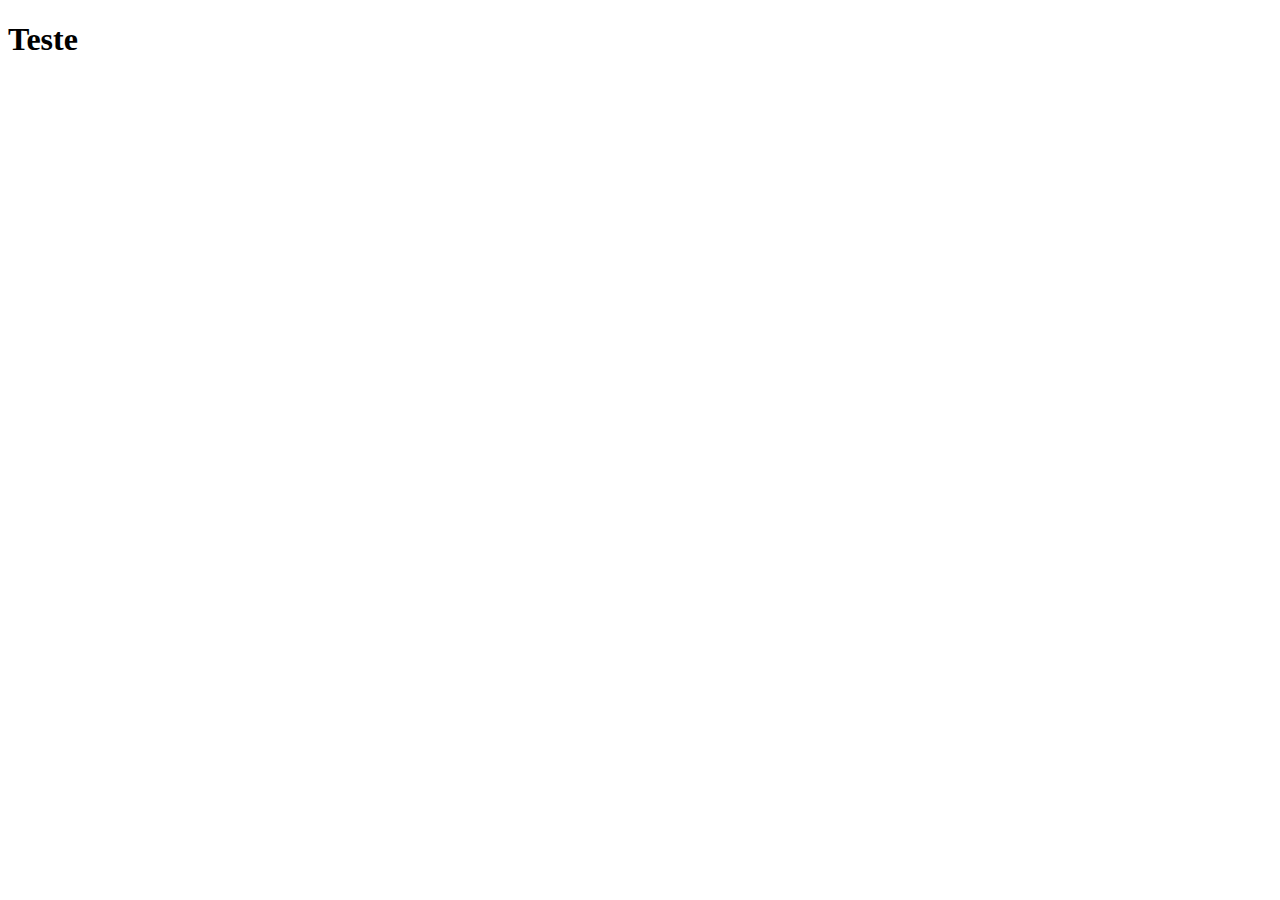
==== site_italo/index.html @ 8a1f7176 "teste da pasta de italo" ====
<!DOCTYPE html>
<html lang="en">
<head>
    <meta charset="UTF-8">
    <meta name="viewport" content="width=device-width, initial-scale=1.0">
    <meta http-equiv="X-UA-Compatible" content="ie=edge">
    <title>Italo-teste</title>
</head>
<body>
    <h1>Teste</h1>
    
</body>
</html>
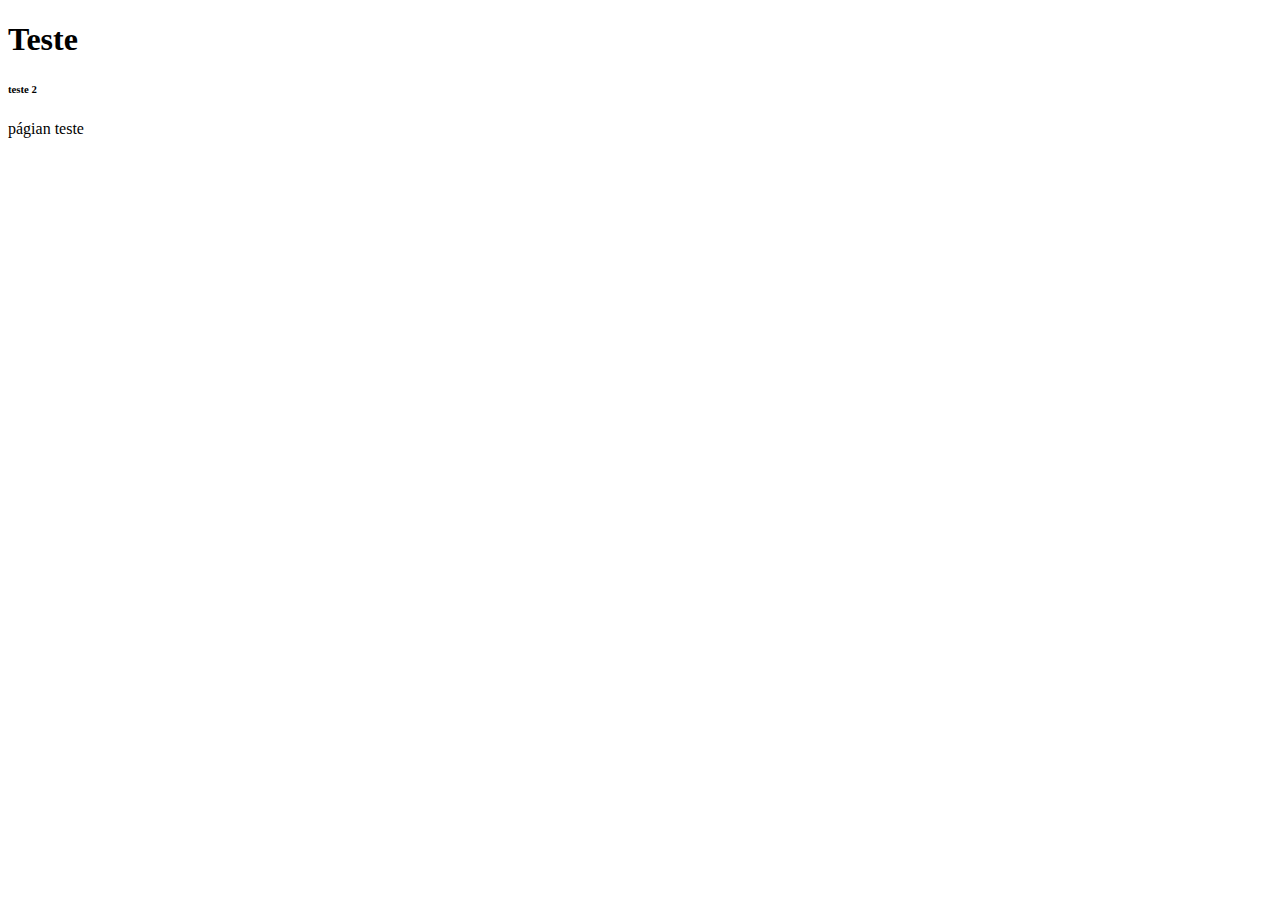
==== commit 087f7c70: "testando novamente" ====
--- a/site_italo/index.html
+++ b/site_italo/index.html
@@ -1,5 +1,5 @@
 <!DOCTYPE html>
-<html lang="en">
+<html lang="pt-br">
 <head>
     <meta charset="UTF-8">
     <meta name="viewport" content="width=device-width, initial-scale=1.0">
@@ -8,6 +8,7 @@
 </head>
 <body>
     <h1>Teste</h1>
-    
+    <h6>teste 2</h6>
+    <p>págian teste</p>
 </body>
 </html>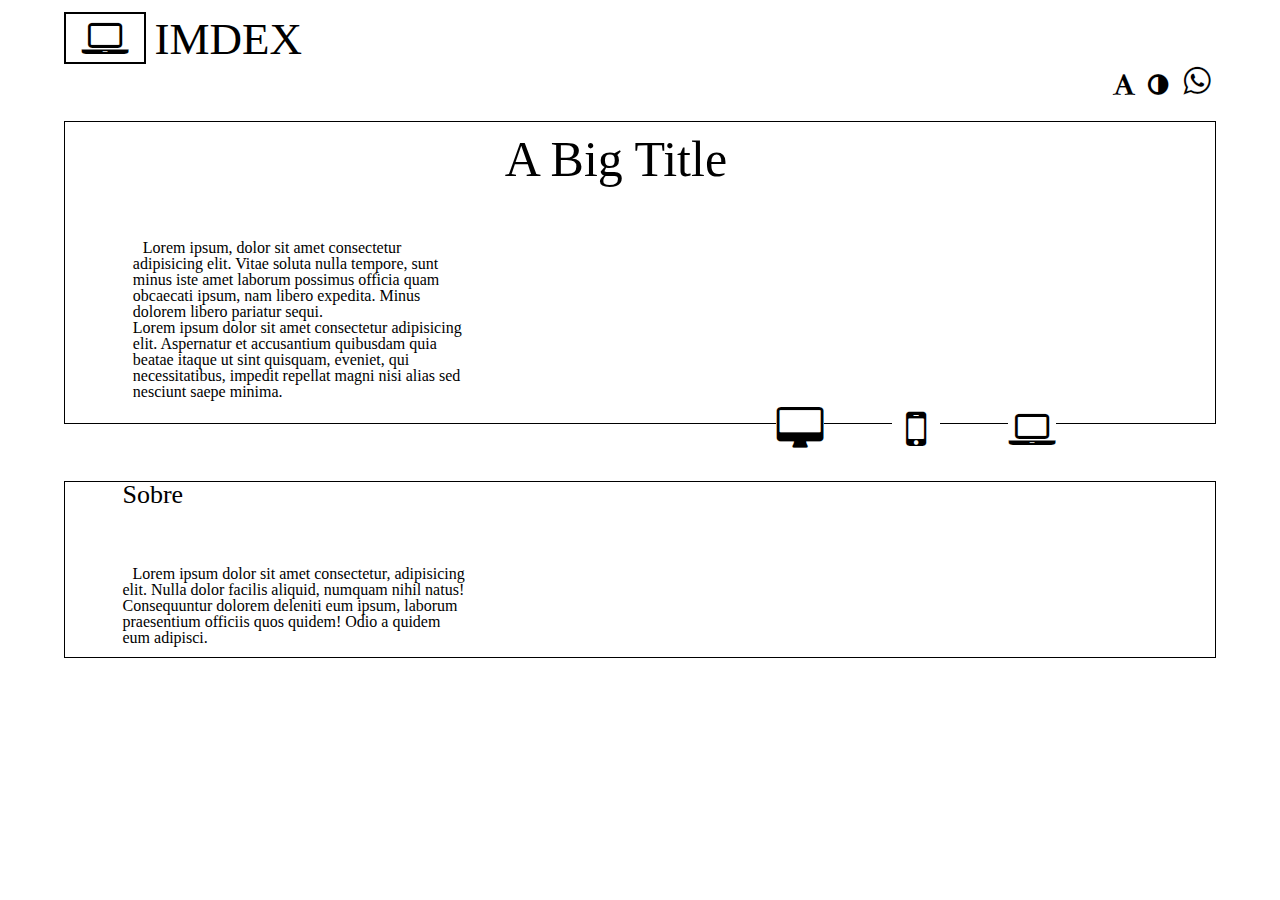
==== commit 7f071610: "vai dar bom" ====
--- a/site_italo/index.html
+++ b/site_italo/index.html
@@ -4,11 +4,56 @@
     <meta charset="UTF-8">
     <meta name="viewport" content="width=device-width, initial-scale=1.0">
     <meta http-equiv="X-UA-Compatible" content="ie=edge">
+    <link rel="stylesheet" href="css/reset.css">
+    <link rel="stylesheet" href="css/estilo.css">
     <title>Italo-teste</title>
 </head>
 <body>
-    <h1>Teste</h1>
-    <h6>teste 2</h6>
-    <p>págian teste</p>
+    
+    <div class="container">
+        <header>
+            
+                <img src="img/icon/notebook.png" id="logo" alt="">
+                <h1>IMDEX</h1>
+            
+            <div class="icones">
+                <ul>
+                    <li> <a href="#"><img src="img/icon/font.png" alt="Fonte"></a></li>
+                    <li><a href="#"><img src="img/icon/luz.png" alt=""></a></li>
+                    <li><a href=""><img src="img/icon/whats.png" alt="">
+                    </a></li>
+                </ul>
+                   
+            </div>
+        </header>
+
+        <section id="bigTitle">
+            <div>
+                <h1>A Big Title</h1>
+                <div>
+                    <p>
+                        Lorem ipsum, dolor sit amet consectetur adipisicing elit. Vitae soluta nulla tempore, sunt minus iste amet laborum possimus officia quam obcaecati ipsum, nam libero expedita. Minus dolorem libero pariatur sequi.
+                        <br>
+                        Lorem ipsum dolor sit amet consectetur adipisicing elit. Aspernatur et accusantium quibusdam quia beatae itaque ut sint quisquam, eveniet, qui necessitatibus, impedit repellat magni nisi alias sed nesciunt saepe minima.
+                    </p>
+
+                    <div class="" id="va">
+                        <ul>
+                            <li><a href="#"><img src="img/icon/pc.png" alt=""></a></li>
+                            <li><a href="#"><img src="img/icon/celular.png" alt=""></a></li>
+                            <li><a href="#"><img src="img/icon/notebook.png" alt=""></a></li>
+                        </ul>
+                    </div>
+                </div>
+            </div>
+        </section>
+        <!--Sobre-->
+        <section id="sobre">
+            <h2>Sobre</h2>
+            <p>
+                Lorem ipsum dolor sit amet consectetur, adipisicing elit. Nulla dolor facilis aliquid, numquam nihil natus! Consequuntur dolorem deleniti eum ipsum, laborum praesentium officiis quos quidem! Odio a quidem eum adipisci.
+            </p>
+        </section>
+    </div>
 </body>
 </html>--- a/site_italo/css/estilo.css
+++ b/site_italo/css/estilo.css
@@ -0,0 +1,73 @@
+.container{
+    width: 90%;
+    margin: auto;
+    display: grid;
+    grid-template-columns: auto;
+}
+#logo{
+    border: 2px solid black;
+
+    padding: 0% 26% 0% 26%;
+}
+header{
+    display: grid;
+    grid-template-columns: 5% auto;
+
+    margin-top: 1%;
+}
+header h1 {
+   padding-left: 3%;
+   padding-top: 0.5%;
+
+   font-size: 45px;
+}
+.icones{
+    position: absolute;
+    right: 5%;
+    top: 7.1%;
+
+}
+li{
+    display: inline;
+    padding: 0.2em;
+}
+
+section{
+    margin-top: 5%;
+    border: 1px solid black;
+}
+section h1{
+    font-size: 50px;
+    padding-left: 38%;
+}
+#bigTitle >div{
+    background-image: url('/miniempresa/imdexsite/site_italo/img/bigTitle.png');
+    background-repeat: no-repeat;
+    background-size: 100%;
+
+    margin: 1%;
+}
+ p{
+    width: 30%;
+    margin: 5% 0% 1% 5%;
+
+    text-indent: 10px;
+
+}
+#bigTitle h1 + div{
+
+    display: grid;
+    grid-template-columns: auto auto;
+}
+#va{
+    position: absolute;    
+    right: 15%;
+    top: 45%;
+}
+#va li{
+    padding: 2em;
+}
+#sobre h2{
+    font-size: 26px;
+    padding-left: 5%;
+}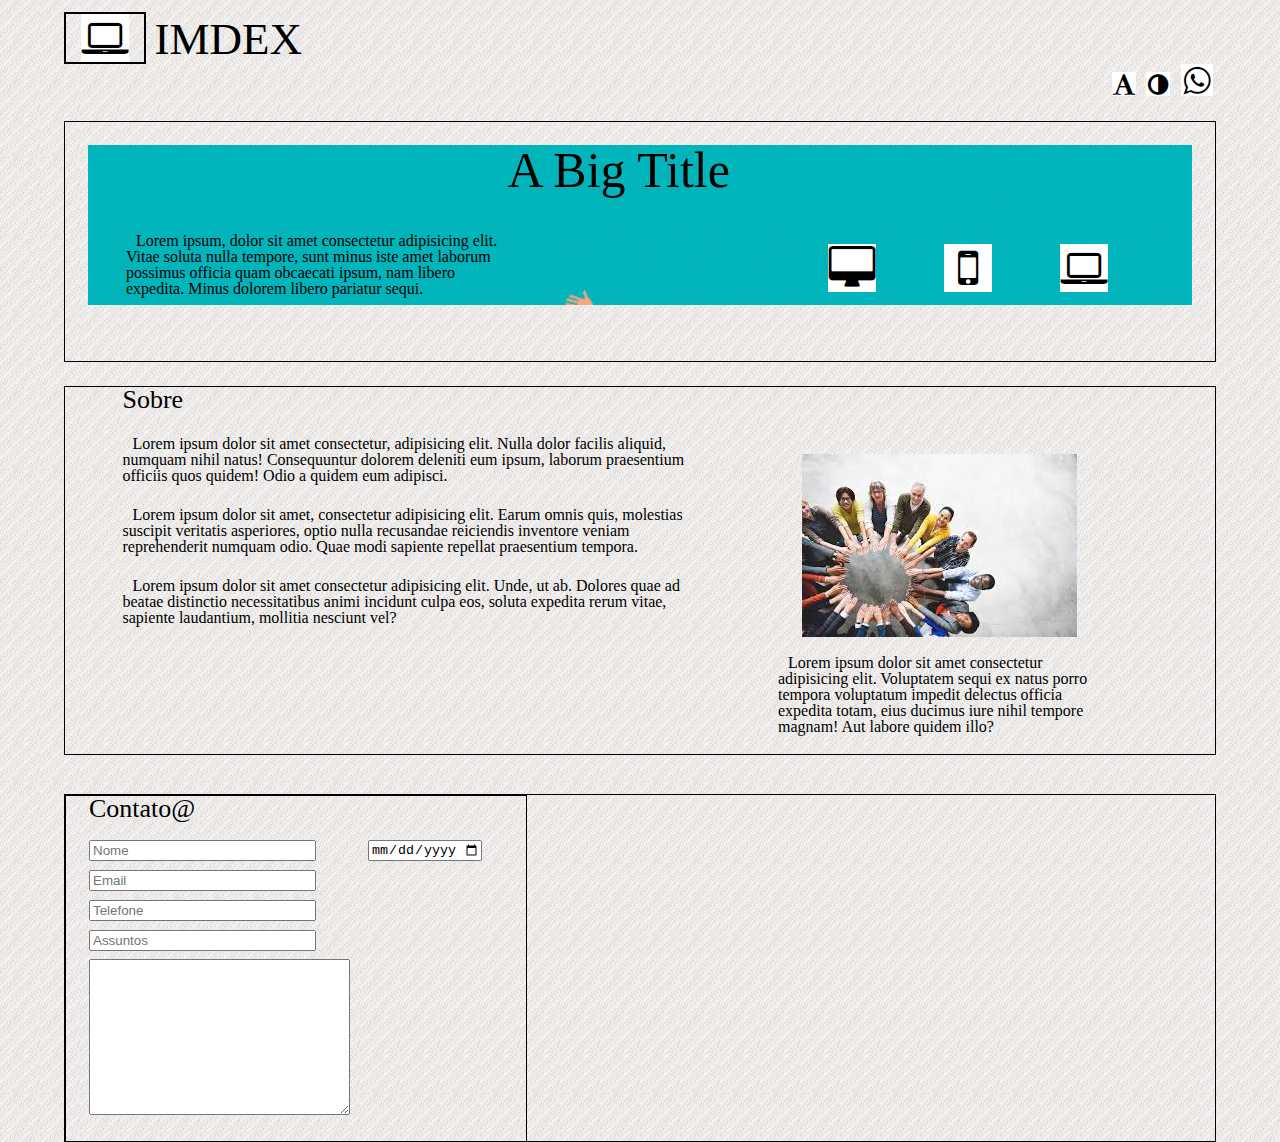
==== commit 2c719fc0: "versão feita até contatos" ====
--- a/site_italo/index.html
+++ b/site_italo/index.html
@@ -34,7 +34,6 @@
                     <p>
                         Lorem ipsum, dolor sit amet consectetur adipisicing elit. Vitae soluta nulla tempore, sunt minus iste amet laborum possimus officia quam obcaecati ipsum, nam libero expedita. Minus dolorem libero pariatur sequi.
                         <br>
-                        Lorem ipsum dolor sit amet consectetur adipisicing elit. Aspernatur et accusantium quibusdam quia beatae itaque ut sint quisquam, eveniet, qui necessitatibus, impedit repellat magni nisi alias sed nesciunt saepe minima.
                     </p>
 
                     <div class="" id="va">
@@ -50,9 +49,37 @@
         <!--Sobre-->
         <section id="sobre">
             <h2>Sobre</h2>
-            <p>
-                Lorem ipsum dolor sit amet consectetur, adipisicing elit. Nulla dolor facilis aliquid, numquam nihil natus! Consequuntur dolorem deleniti eum ipsum, laborum praesentium officiis quos quidem! Odio a quidem eum adipisci.
-            </p>
+            <div> 
+                <p>
+                    Lorem ipsum dolor sit amet consectetur, adipisicing elit. Nulla dolor facilis aliquid, numquam nihil natus! Consequuntur dolorem deleniti eum ipsum, laborum praesentium officiis quos quidem! Odio a quidem eum adipisci.
+                </p>
+                <p>
+                    Lorem ipsum dolor sit amet, consectetur adipisicing elit. Earum omnis quis, molestias suscipit veritatis asperiores, optio nulla recusandae reiciendis inventore veniam reprehenderit numquam odio. Quae modi sapiente repellat praesentium tempora.
+                </p>
+                <p>
+                    Lorem ipsum dolor sit amet consectetur adipisicing elit. Unde, ut ab. Dolores quae ad beatae distinctio necessitatibus animi incidunt culpa eos, soluta expedita rerum vitae, sapiente laudantium, mollitia nesciunt vel?
+                </p>
+                <div>
+                    <img src="img/índice.png" alt="">   
+                    <p>
+                        Lorem ipsum dolor sit amet consectetur adipisicing elit. Voluptatem sequi ex natus porro tempora voluptatum impedit delectus officia expedita totam, eius ducimus iure nihil tempore magnam! Aut labore quidem illo?
+                    </p>
+                </div>
+            </div>
+
+        </section>
+        <section id="contato">
+            <div id="formPI">
+                <h2>Contato@</h2>
+                <form action="">
+                    <input type="text" name="nome" id="nome" placeholder="Nome">
+                    <input type="date" id="data">
+                    <input type="email" name="email" placeholder="Email">
+                    <input type="tel" data-mask="(00) 00000-0000" data-mask-selectonfocus="true" name="telefone" placeholder="Telefone">
+                    <input type="text" name="assunto" placeholder="Assuntos">
+                    <textarea name="" id="" cols="30" rows="10"></textarea>
+                </form>
+            </div>
         </section>
     </div>
 </body>
--- a/site_italo/css/estilo.css
+++ b/site_italo/css/estilo.css
@@ -1,13 +1,26 @@
+body{
+    background-image: url('../img/body-background.png');
+}
+h2{
+    font-size: 26px;
+    padding-left: 5%;
+}
 .container{
     width: 90%;
     margin: auto;
     display: grid;
     grid-template-columns: auto;
+
 }
+/*HEADER*/
 #logo{
     border: 2px solid black;
 
     padding: 0% 26% 0% 26%;
+    transition: 2s;
+}
+#logo:hover{
+    background-color: rgba(0,0,0,0.5);
 }
 header{
     display: grid;
@@ -27,28 +40,32 @@
     top: 7.1%;
 
 }
+
 li{
     display: inline;
     padding: 0.2em;
 }
-
+/*BODY*/
 section{
     margin-top: 5%;
     border: 1px solid black;
+    overflow: hidden;
+    height: 90%;
 }
 section h1{
     font-size: 50px;
     padding-left: 38%;
 }
+/*BIG TITLE*/
 #bigTitle >div{
-    background-image: url('/miniempresa/imdexsite/site_italo/img/bigTitle.png');
+    background-image: url('/site_italo/img/bigTitle.png');
     background-repeat: no-repeat;
     background-size: 100%;
 
-    margin: 1%;
+    margin: 2%;
 }
  p{
-    width: 30%;
+    width: 50%;
     margin: 5% 0% 1% 5%;
 
     text-indent: 10px;
@@ -60,14 +77,79 @@
     grid-template-columns: auto auto;
 }
 #va{
-    position: absolute;    
+    position: relative;    
     right: 15%;
     top: 45%;
 }
 #va li{
     padding: 2em;
 }
+/*SOBRE*/
 #sobre h2{
-    font-size: 26px;
-    padding-left: 5%;
-}+    
+}
+#sobre div p+ div{
+    width: 40%;
+    position: relative;
+    right: 4%;
+    bottom: 2%;
+    margin-top: -10%;
+    float: right;
+
+    display: grid;
+    grid-template-columns: auto;
+}
+
+#sobre div p+ div img{
+    margin:auto;
+    margin-top: 3%;
+    transition: 2s;
+    margin-bottom: 3%;
+
+}
+#sobre div p+ div img:hover{
+    transform: scale(1.2) ;
+    box-shadow: 0 4px 8px 0 rgba(0,0,0,0.5);
+}
+
+#sobre div p+ div p{
+    float: none;
+    clear: none;
+    margin: auto;
+    margin-top: 1%;
+    width: 70%;
+}
+#sobre p{
+    margin: 2% 0% auto 5%;
+    float: left;
+    clear: both;
+}
+/*CONTATOS*/
+#formPI{
+
+    border: 1px solid black;
+
+    width: 40%;
+    height: 100%;
+}
+#formPI form{
+    margin-left: 5%;
+    margin-top: 4%;
+}
+#formPI input{
+    float: left;
+    clear: both;
+    margin-bottom: 2%;
+
+    width: 50%;
+}
+#formPI #nome{
+    width: 50%;
+    clear: none;
+}
+#formPI #data{
+    width: 25%;
+    position: relative;
+    float: right;
+    right: 10%;
+    margin-top: -7%;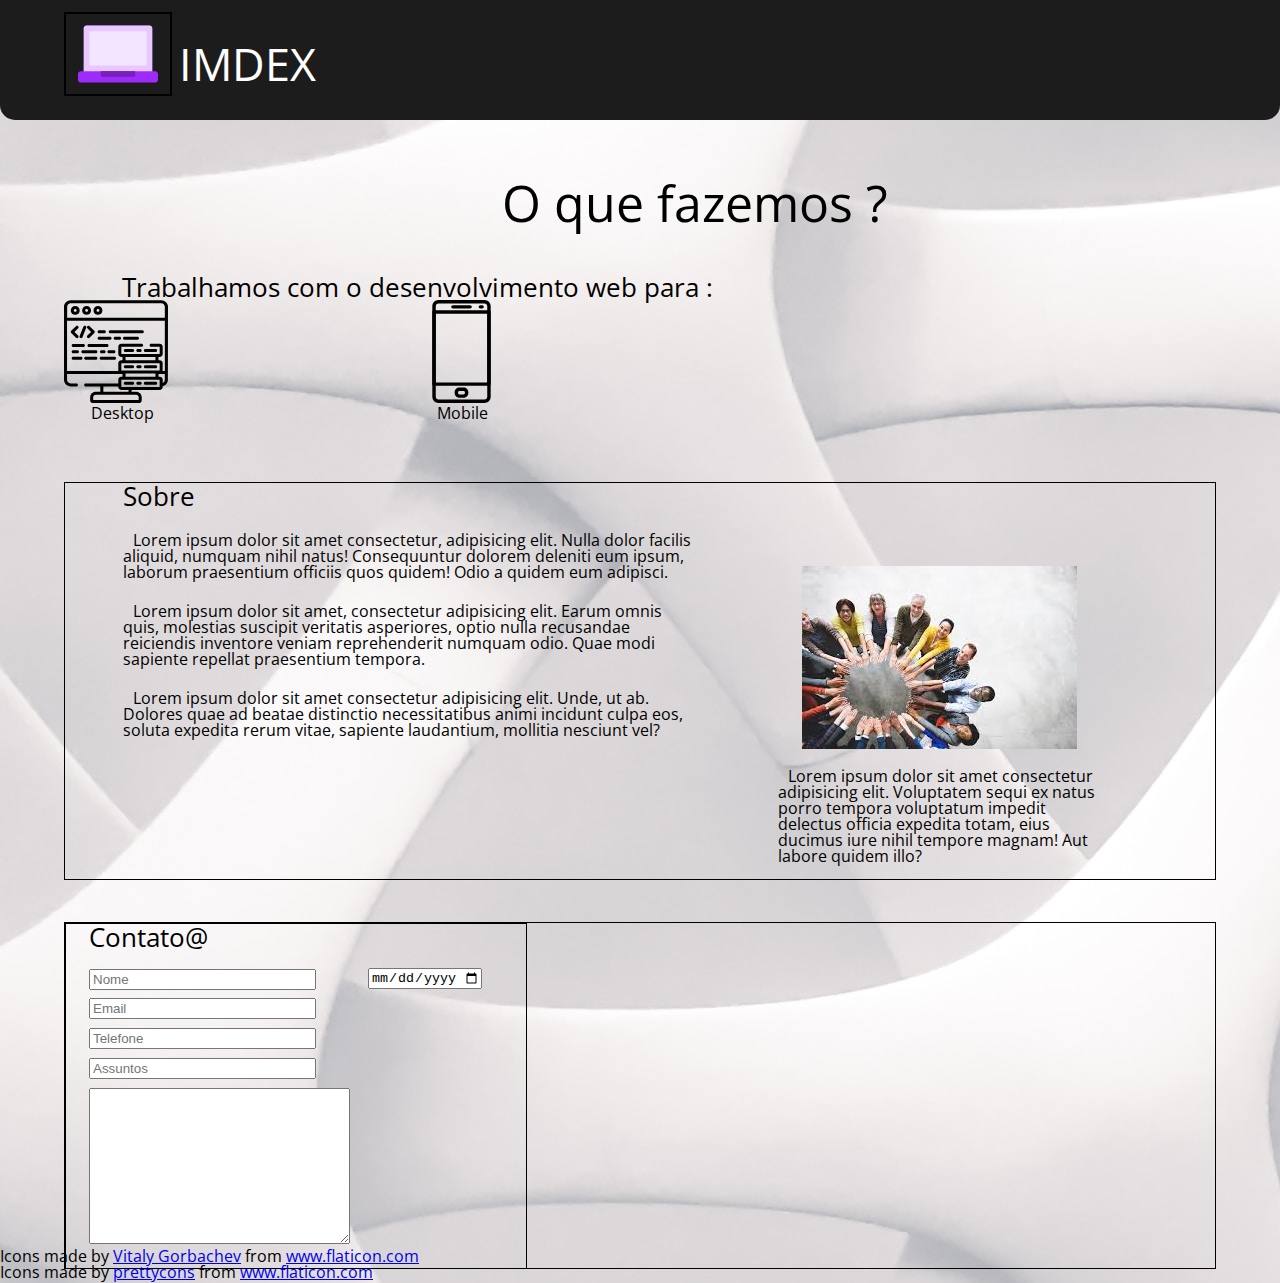
==== commit 58e45aee: "estilo mudado" ====
--- a/site_italo/index.html
+++ b/site_italo/index.html
@@ -6,81 +6,80 @@
     <meta http-equiv="X-UA-Compatible" content="ie=edge">
     <link rel="stylesheet" href="css/reset.css">
     <link rel="stylesheet" href="css/estilo.css">
+    <link href="https://fonts.googleapis.com/css?family=Open+Sans:600&display=swap" rel="stylesheet"> 
     <title>Italo-teste</title>
 </head>
 <body>
     
+    
+    <header>
+        <div class="excecao container">
+            <img src="img/laptop.svg" id="logo" alt="Logo IMDEX">
+            <h1>IMDEX</h1>
+        
+        </div>
+    </header>
     <div class="container">
-        <header>
+        <!--Big Title-->
+    <section id="bigTitle">
+        
+        <h1>O que fazemos ?</h1>
+        
+        <h2>Trabalhamos com o desenvolvimento web para :</h2>
+        <div>
+            <div class="devices">
             
-                <img src="img/icon/notebook.png" id="logo" alt="">
-                <h1>IMDEX</h1>
-            
-            <div class="icones">
-                <ul>
-                    <li> <a href="#"><img src="img/icon/font.png" alt="Fonte"></a></li>
-                    <li><a href="#"><img src="img/icon/luz.png" alt=""></a></li>
-                    <li><a href=""><img src="img/icon/whats.png" alt="">
-                    </a></li>
-                </ul>
-                   
+                <img src="img/icon/data.svg" alt="">
+                <p>Desktop</p>
             </div>
-        </header>
+            <div class="devices">
+                <img src="img/icon/smartphone.svg" alt="">
+                <p>Mobile</p>
+            </div>
+        </div>            
 
-        <section id="bigTitle">
+    </section>
+    <!--Sobre-->
+    <section id="sobre">
+        <h2>Sobre</h2>
+        <div> 
+            <p>
+                Lorem ipsum dolor sit amet consectetur, adipisicing elit. Nulla dolor facilis aliquid, numquam nihil natus! Consequuntur dolorem deleniti eum ipsum, laborum praesentium officiis quos quidem! Odio a quidem eum adipisci.
+            </p>
+            <p>
+                Lorem ipsum dolor sit amet, consectetur adipisicing elit. Earum omnis quis, molestias suscipit veritatis asperiores, optio nulla recusandae reiciendis inventore veniam reprehenderit numquam odio. Quae modi sapiente repellat praesentium tempora.
+            </p>
+            <p>
+                Lorem ipsum dolor sit amet consectetur adipisicing elit. Unde, ut ab. Dolores quae ad beatae distinctio necessitatibus animi incidunt culpa eos, soluta expedita rerum vitae, sapiente laudantium, mollitia nesciunt vel?
+            </p>
             <div>
-                <h1>A Big Title</h1>
-                <div>
-                    <p>
-                        Lorem ipsum, dolor sit amet consectetur adipisicing elit. Vitae soluta nulla tempore, sunt minus iste amet laborum possimus officia quam obcaecati ipsum, nam libero expedita. Minus dolorem libero pariatur sequi.
-                        <br>
-                    </p>
+                <img src="img/índice.png" alt="">   
+                <p>
+                    Lorem ipsum dolor sit amet consectetur adipisicing elit. Voluptatem sequi ex natus porro tempora voluptatum impedit delectus officia expedita totam, eius ducimus iure nihil tempore magnam! Aut labore quidem illo?
+                </p>
+            </div>
+        </div>
 
-                    <div class="" id="va">
-                        <ul>
-                            <li><a href="#"><img src="img/icon/pc.png" alt=""></a></li>
-                            <li><a href="#"><img src="img/icon/celular.png" alt=""></a></li>
-                            <li><a href="#"><img src="img/icon/notebook.png" alt=""></a></li>
-                        </ul>
-                    </div>
-                </div>
-            </div>
-        </section>
-        <!--Sobre-->
-        <section id="sobre">
-            <h2>Sobre</h2>
-            <div> 
-                <p>
-                    Lorem ipsum dolor sit amet consectetur, adipisicing elit. Nulla dolor facilis aliquid, numquam nihil natus! Consequuntur dolorem deleniti eum ipsum, laborum praesentium officiis quos quidem! Odio a quidem eum adipisci.
-                </p>
-                <p>
-                    Lorem ipsum dolor sit amet, consectetur adipisicing elit. Earum omnis quis, molestias suscipit veritatis asperiores, optio nulla recusandae reiciendis inventore veniam reprehenderit numquam odio. Quae modi sapiente repellat praesentium tempora.
-                </p>
-                <p>
-                    Lorem ipsum dolor sit amet consectetur adipisicing elit. Unde, ut ab. Dolores quae ad beatae distinctio necessitatibus animi incidunt culpa eos, soluta expedita rerum vitae, sapiente laudantium, mollitia nesciunt vel?
-                </p>
-                <div>
-                    <img src="img/índice.png" alt="">   
-                    <p>
-                        Lorem ipsum dolor sit amet consectetur adipisicing elit. Voluptatem sequi ex natus porro tempora voluptatum impedit delectus officia expedita totam, eius ducimus iure nihil tempore magnam! Aut labore quidem illo?
-                    </p>
-                </div>
-            </div>
+    </section>
+    <section id="contato">
+        <div id="formPI">
+            <h2>Contato@</h2>
+            <form action="">
+                <input type="text" name="nome" id="nome" placeholder="Nome">
+                <input type="date" id="data">
+                <input type="email" name="email" placeholder="Email">
+                <input type="tel" data-mask="(00) 00000-0000" data-mask-selectonfocus="true" name="telefone" placeholder="Telefone">
+                <input type="text" name="assunto" placeholder="Assuntos">
+                <textarea name="" id="" cols="30" rows="10"></textarea>
+            </form>
+        </div>
+    </section>
+</div>
 
-        </section>
-        <section id="contato">
-            <div id="formPI">
-                <h2>Contato@</h2>
-                <form action="">
-                    <input type="text" name="nome" id="nome" placeholder="Nome">
-                    <input type="date" id="data">
-                    <input type="email" name="email" placeholder="Email">
-                    <input type="tel" data-mask="(00) 00000-0000" data-mask-selectonfocus="true" name="telefone" placeholder="Telefone">
-                    <input type="text" name="assunto" placeholder="Assuntos">
-                    <textarea name="" id="" cols="30" rows="10"></textarea>
-                </form>
-            </div>
-        </section>
-    </div>
+    <footer>
+
+        <div>Icons made by <a href="https://www.flaticon.com/authors/vitaly-gorbachev" title="Vitaly Gorbachev">Vitaly Gorbachev</a> from <a href="https://www.flaticon.com/" title="Flaticon">www.flaticon.com</a></div>
+        <div>Icons made by <a href="https://www.flaticon.com/authors/prettycons" title="prettycons">prettycons</a> from <a href="https://www.flaticon.com/" title="Flaticon">www.flaticon.com</a></div>
+    </footer>
 </body>
 </html>--- a/site_italo/css/estilo.css
+++ b/site_italo/css/estilo.css
@@ -1,5 +1,6 @@
 body{
-    background-image: url('../img/body-background.png');
+    font-family: 'Open Sans', sans-serif;
+    background-image: url('../img/background.jpg');
 }
 h2{
     font-size: 26px;
@@ -16,31 +17,39 @@
 #logo{
     border: 2px solid black;
 
-    padding: 0% 26% 0% 26%;
+    padding: 0% 1% 0% 1%;
     transition: 2s;
 }
 #logo:hover{
     background-color: rgba(0,0,0,0.5);
 }
 header{
-    display: grid;
-    grid-template-columns: 5% auto;
+    background-color: #1C1C1C;
+    border-radius: 0px 0px 15px 15px;
+}
+header h1 {
+    padding-left: 0%;
+    margin-top: -5%;
+    margin-left: 10%;
+    padding-bottom: 3%;
+    font-size: 45px;
+    color: white;
+}
+.icones{
+    position: relative;
+    float: right;
+    top: -26.9%;
 
+}
+.excecao{
+    display:block;
+    width: 90%;
+    align-self: auto;
+}
+.excecao > img{
+    width: 7%;
     margin-top: 1%;
 }
-header h1 {
-   padding-left: 3%;
-   padding-top: 0.5%;
-
-   font-size: 45px;
-}
-.icones{
-    position: absolute;
-    right: 5%;
-    top: 7.1%;
-
-}
-
 li{
     display: inline;
     padding: 0.2em;
@@ -57,16 +66,27 @@
     padding-left: 38%;
 }
 /*BIG TITLE*/
-#bigTitle >div{
-    background-image: url('/site_italo/img/bigTitle.png');
-    background-repeat: no-repeat;
-    background-size: 100%;
-
-    margin: 2%;
+#bigTitle{
+    border: none;
+}
+#bigTitle h2 + div{
+    background-color: black;
+}
+#bigTitle .devices{
+    width: 30%;
+    align-self: center;
+    float: left;
+    margin: auto;
+}
+#bigTitle img{
+    width:inherit;
+}
+#bigTitle h2{
+    margin-top: 4%;
 }
  p{
     width: 50%;
-    margin: 5% 0% 1% 5%;
+    margin: 0% 0% 1% 5%;
 
     text-indent: 10px;
 
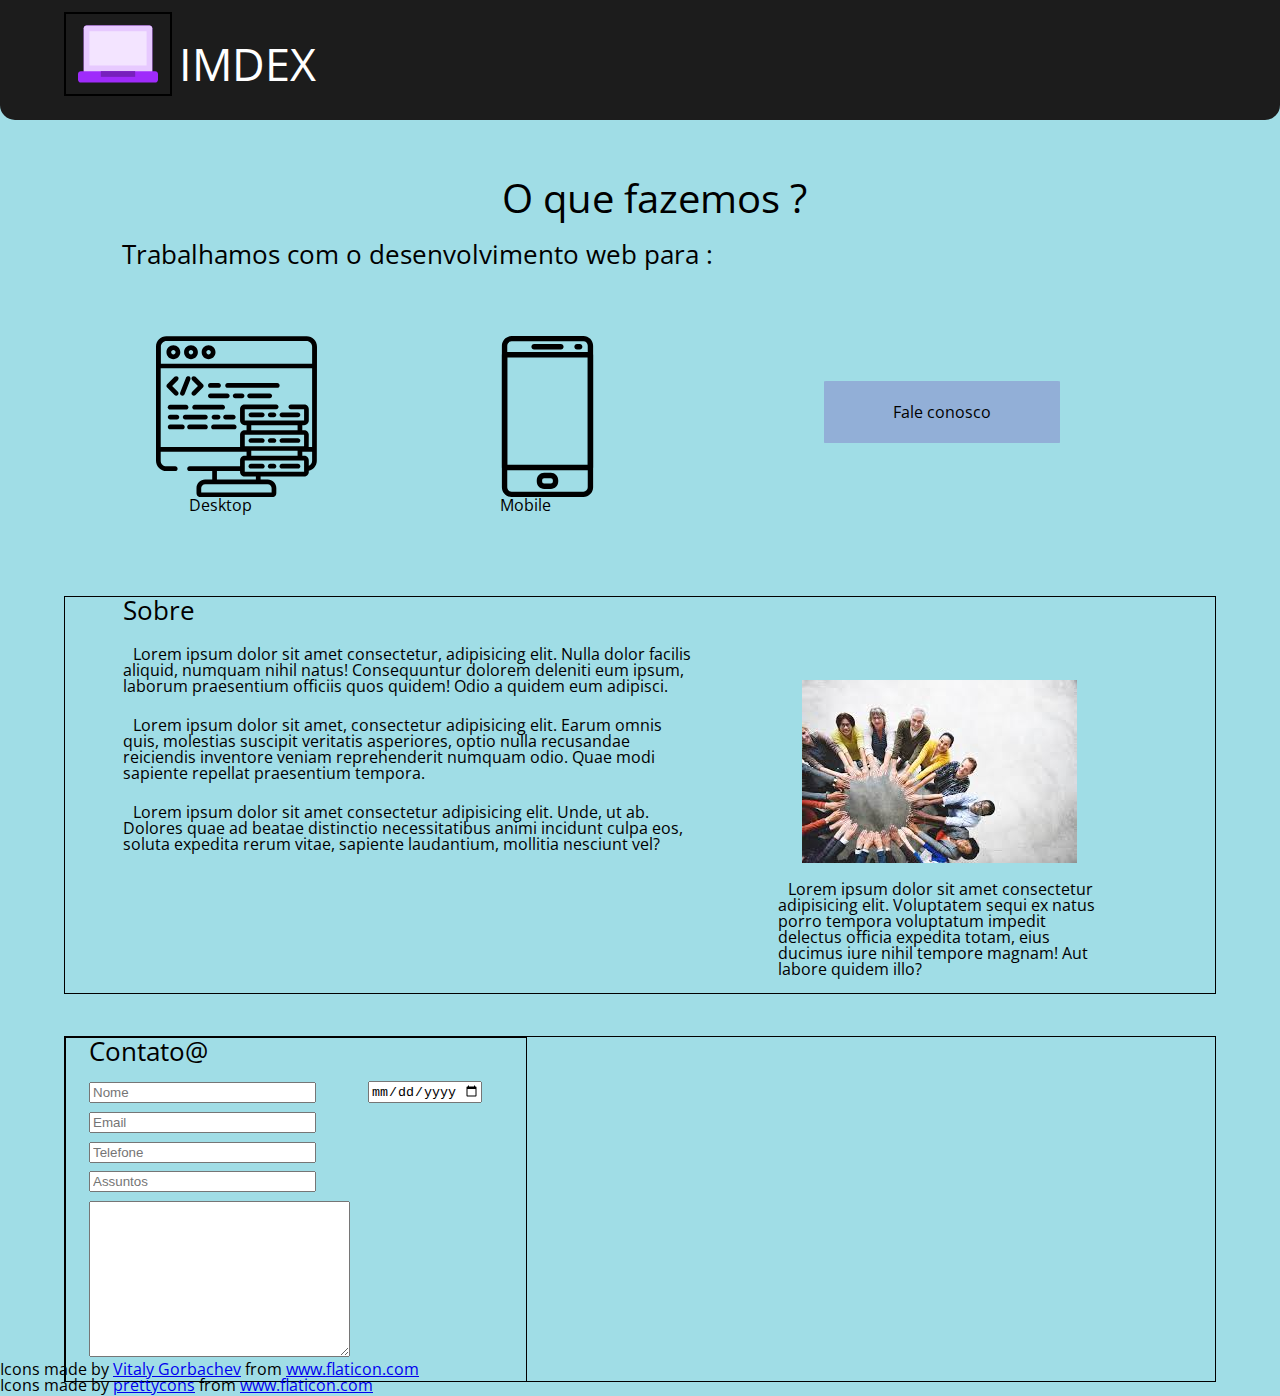
==== commit d51ff467: "mudado o estilo" ====
--- a/site_italo/index.html
+++ b/site_italo/index.html
@@ -26,7 +26,7 @@
         <h1>O que fazemos ?</h1>
         
         <h2>Trabalhamos com o desenvolvimento web para :</h2>
-        <div>
+        
             <div class="devices">
             
                 <img src="img/icon/data.svg" alt="">
@@ -36,7 +36,7 @@
                 <img src="img/icon/smartphone.svg" alt="">
                 <p>Mobile</p>
             </div>
-        </div>            
+                 <a  id="botao" href="#contato">Fale conosco</a>
 
     </section>
     <!--Sobre-->
--- a/site_italo/css/estilo.css
+++ b/site_italo/css/estilo.css
@@ -1,6 +1,6 @@
 body{
     font-family: 'Open Sans', sans-serif;
-    background-image: url('../img/background.jpg');
+    background-color: #a0dde6;
 }
 h2{
     font-size: 26px;
@@ -62,27 +62,37 @@
     height: 90%;
 }
 section h1{
-    font-size: 50px;
+    font-size: 40px;
     padding-left: 38%;
 }
 /*BIG TITLE*/
 #bigTitle{
     border: none;
 }
-#bigTitle h2 + div{
-    background-color: black;
-}
+
 #bigTitle .devices{
-    width: 30%;
-    align-self: center;
+    width: 20%;
     float: left;
-    margin: auto;
+    margin: 2%;
+    margin-left: 5%;
+   
 }
 #bigTitle img{
-    width:inherit;
+    width:70%;
+    
+    display: block;
+
+    margin-right: auto;
+    margin-left: auto;
 }
+#bigTitle img +p{
+    margin-left: auto;
+    margin-right: auto;
+}
+
 #bigTitle h2{
-    margin-top: 4%;
+    margin-top: 2%;
+    margin-bottom: 4%;
 }
  p{
     width: 50%;
@@ -96,13 +106,25 @@
     display: grid;
     grid-template-columns: auto auto;
 }
-#va{
-    position: relative;    
-    right: 15%;
-    top: 45%;
+#botao{
+    
+    padding-left: 6%;
+    padding-right: 6%;
+    padding-top: 2%;
+    padding-bottom: 2%;
+    background-color: #92afd7;
+    border-radius: 1%;
+    position: relative;
+    float: left;
+    top: 18%;
+    left: 12%;
+
+    text-decoration: none;
+    color: black;
+    transition: 1s;
 }
-#va li{
-    padding: 2em;
+#botao:hover{
+    background-color:#5a7684 ;
 }
 /*SOBRE*/
 #sobre h2{
